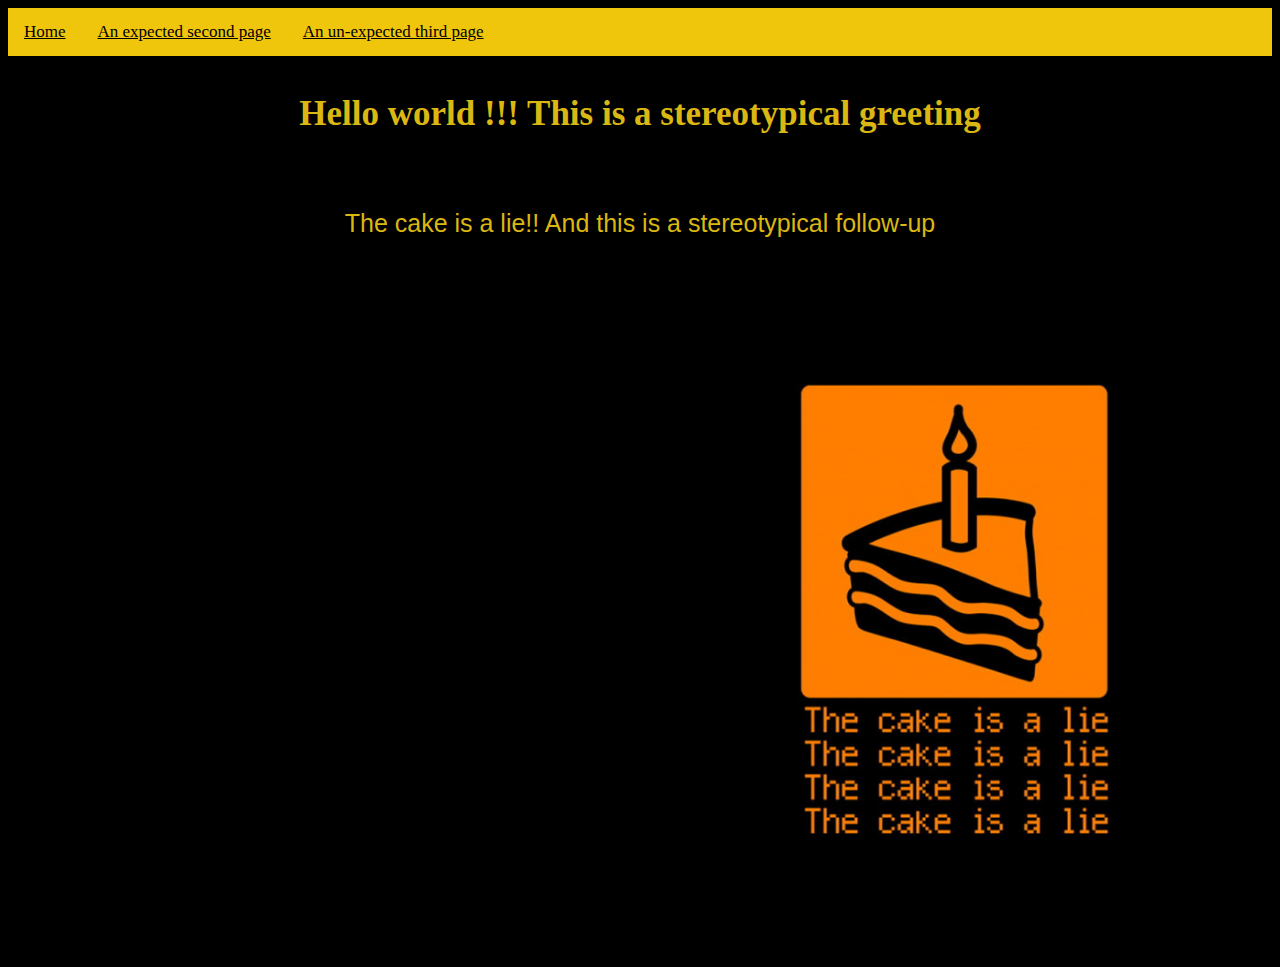
==== index.html @ eb51df1a "Initial commit" ====
<!DOCTYPE html>
<html lang="en">
<head>
	<meta charset="UTF-8">
	<title>A stereotypical first page</title>
	<link rel="stylesheet" href="styles.css">
</head>
<body>
<div class="topnav">
	<a class="active"  href="#home">Home</a>
	<a href="2nd_page.html">An expected second page</a>
	<a href="3rd_page.html">An un-expected third page</a>
</div>

<h1>Hello world !!! This is a stereotypical greeting</h1>
<p>The cake is a lie!! And this is a stereotypical follow-up </p>

<img src="cake.jpg" alt="A stereotypical meme" height="700" width="1100"  hspace="400">


</body>
</html>
---- styles.css ----
html {
	height:100%;
	background-color: rgb(0, 0, 0);
	background-position: center;
  	background-repeat: no-repeat;
  	background-size: cover;
 
}

.topnav {
	background-color: rgb(240, 198, 12);
	overflow: hidden;
	position: sticky;
}

.topnav a{
	text-align: center;
	float: left;
	color: #000000;
	padding: 14px 16px;
	font-size: 17px;
	font-family: Verdana;
}

.topnav a:hover {
	background-color: rgb(255, 94, 0);
	color:black;
}

.topnav a:active{
	background-color:#DA70D6;
	color:white;
}

h1 {
	text-align: center;
	font-family: Verdana;
	font-size:35px;
	padding-top: 15px;
	color:  rgb(219, 183, 19);
}


p {
	text-align: center;
	padding-top: 50px;
	padding-left: 30px;
	padding-right: 30px;
	font-size: 25px;
	font-family: helvetica;
	color: rgb(219, 183, 19);
}
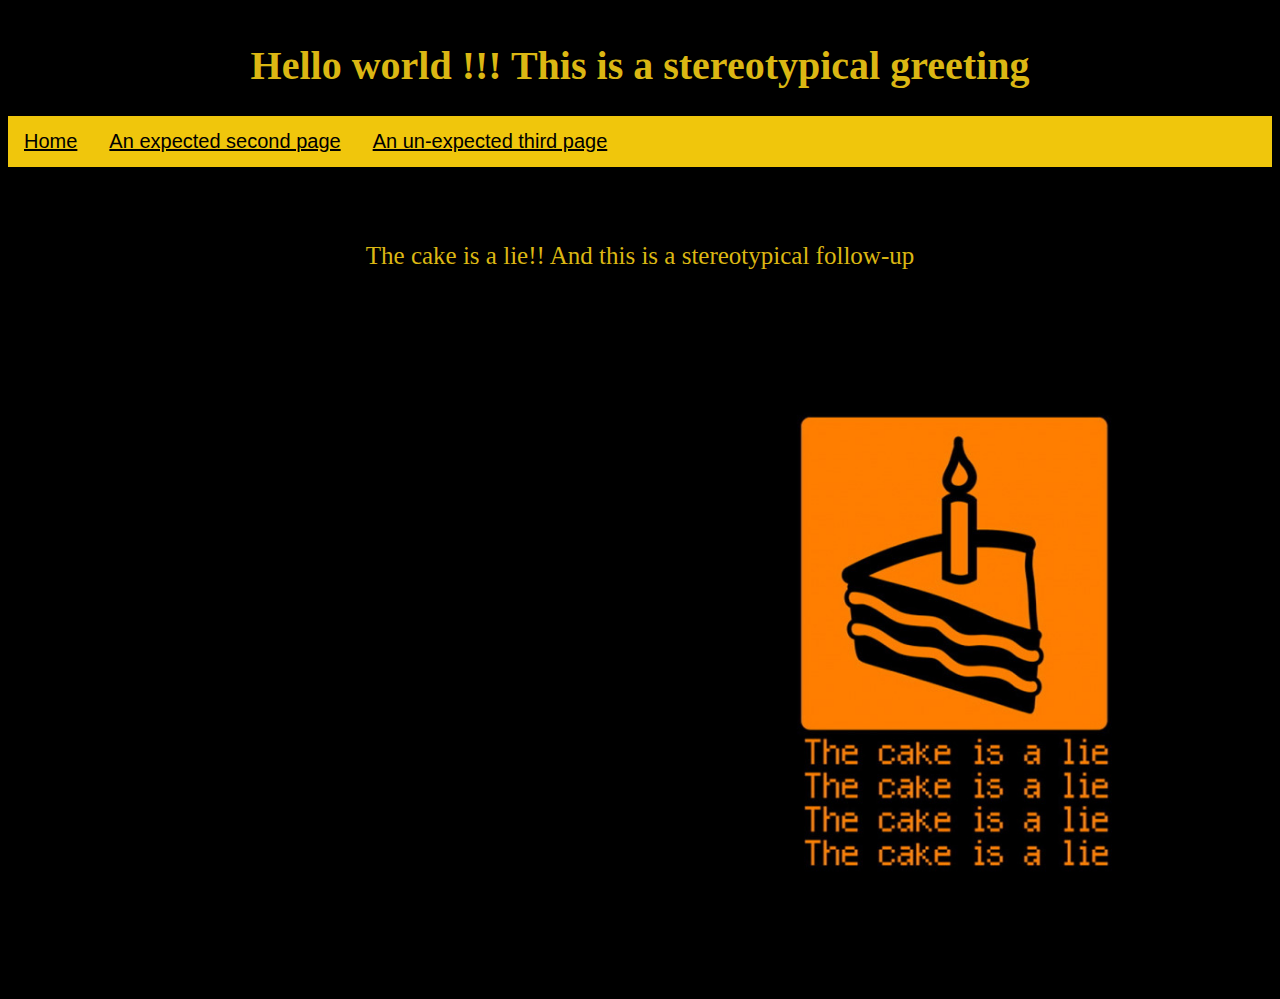
==== commit 09dc9759: "Moved the titles and added stuff to the last page" ====
--- a/index.html
+++ b/index.html
@@ -6,13 +6,14 @@
 	<link rel="stylesheet" href="styles.css">
 </head>
 <body>
+<h1>Hello world !!! This is a stereotypical greeting</h1>
+
 <div class="topnav">
 	<a class="active"  href="#home">Home</a>
 	<a href="2nd_page.html">An expected second page</a>
 	<a href="3rd_page.html">An un-expected third page</a>
 </div>
 
-<h1>Hello world !!! This is a stereotypical greeting</h1>
 <p>The cake is a lie!! And this is a stereotypical follow-up </p>
 
 <img src="cake.jpg" alt="A stereotypical meme" height="700" width="1100"  hspace="400">
--- a/styles.css
+++ b/styles.css
@@ -14,12 +14,12 @@
 }
 
 .topnav a{
-	text-align: center;
-	float: left;
+	text-align: justify;
+	float: Left;
 	color: #000000;
 	padding: 14px 16px;
-	font-size: 17px;
-	font-family: Verdana;
+	font-size: 20px;
+	font-family: Impact, Haettenschweiler, 'Arial Narrow Bold', sans-serif;
 }
 
 .topnav a:hover {
@@ -28,15 +28,16 @@
 }
 
 .topnav a:active{
-	background-color:#DA70D6;
-	color:white;
+	background-color:rgb(241, 245, 1);
+	color:rgb(2, 0, 0);
 }
 
 h1 {
 	text-align: center;
-	font-family: Verdana;
-	font-size:35px;
+	font-family: Impact, Haettenschweiler, 'Arial Narrow Bold', sans-serif;
+	font-size:40px;
 	padding-top: 15px;
+	font-family: fantasy;
 	color:  rgb(219, 183, 19);
 }
 
@@ -47,6 +48,6 @@
 	padding-left: 30px;
 	padding-right: 30px;
 	font-size: 25px;
-	font-family: helvetica;
+	font-family: fantasy;
 	color: rgb(219, 183, 19);
 }
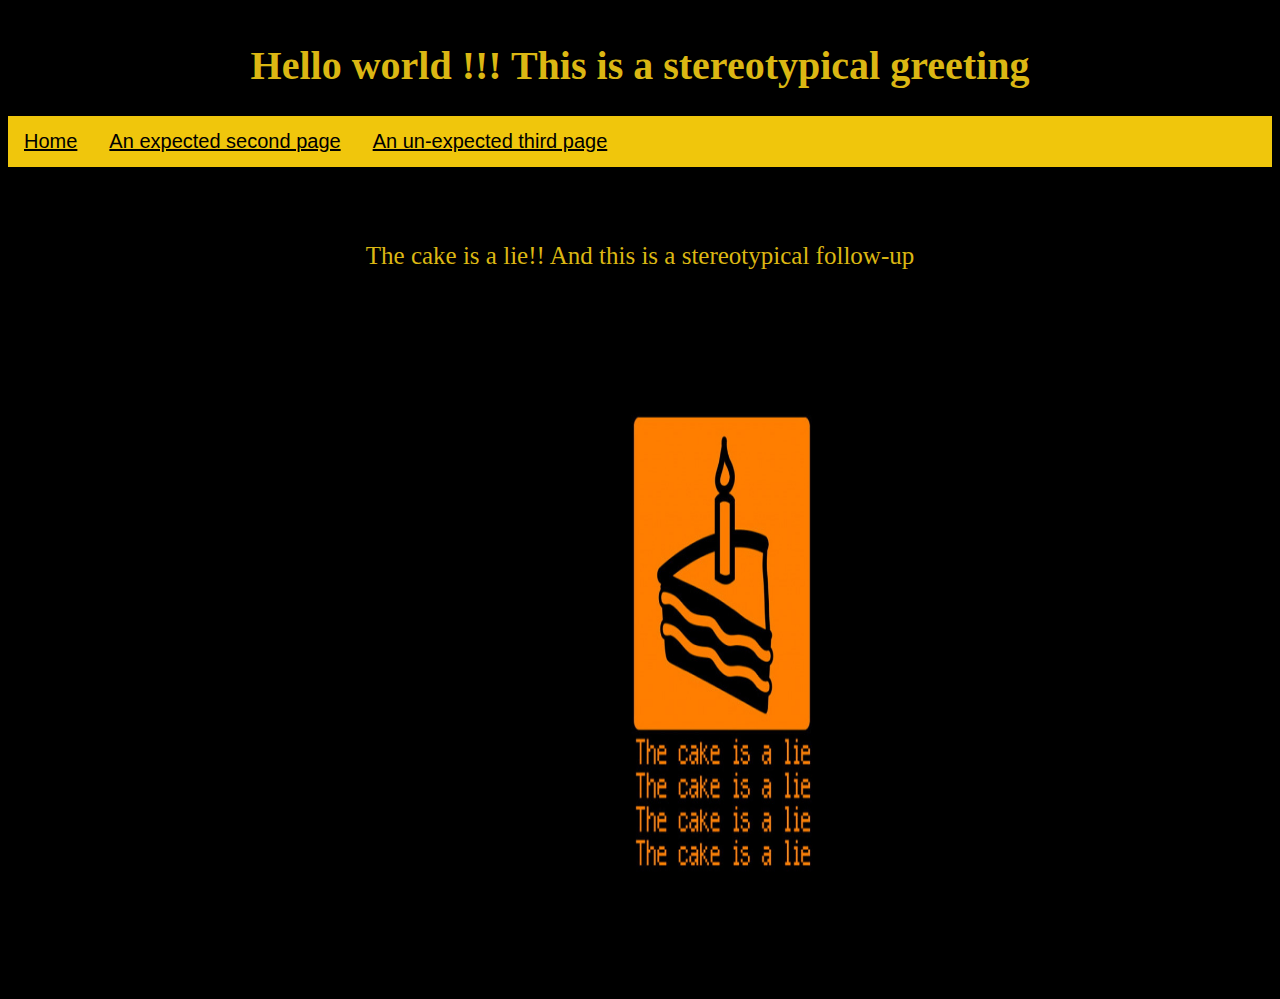
==== commit 814b554b: "Added analytics reports" ====
--- a/index.html
+++ b/index.html
@@ -1,6 +1,16 @@
 <!DOCTYPE html>
 <html lang="en">
 <head>
+	<!-- Global site tag (gtag.js) - Google Analytics -->
+<script async src="https://www.googletagmanager.com/gtag/js?id=UA-150633584-1"></script>
+<script>
+  window.dataLayer = window.dataLayer || [];
+  function gtag(){dataLayer.push(arguments);}
+  gtag('js', new Date());
+
+  gtag('config', 'UA-150633584-1');
+</script>
+
 	<meta charset="UTF-8">
 	<title>A stereotypical first page</title>
 	<link rel="stylesheet" href="styles.css">
@@ -16,7 +26,7 @@
 
 <p>The cake is a lie!! And this is a stereotypical follow-up </p>
 
-<img src="cake.jpg" alt="A stereotypical meme" height="700" width="1100"  hspace="400">
+<img style = "inline-size: 50%" src="cake.jpg" alt="A stereotypical meme" height="700" width="1500"  hspace="400">
 
 
 </body>
